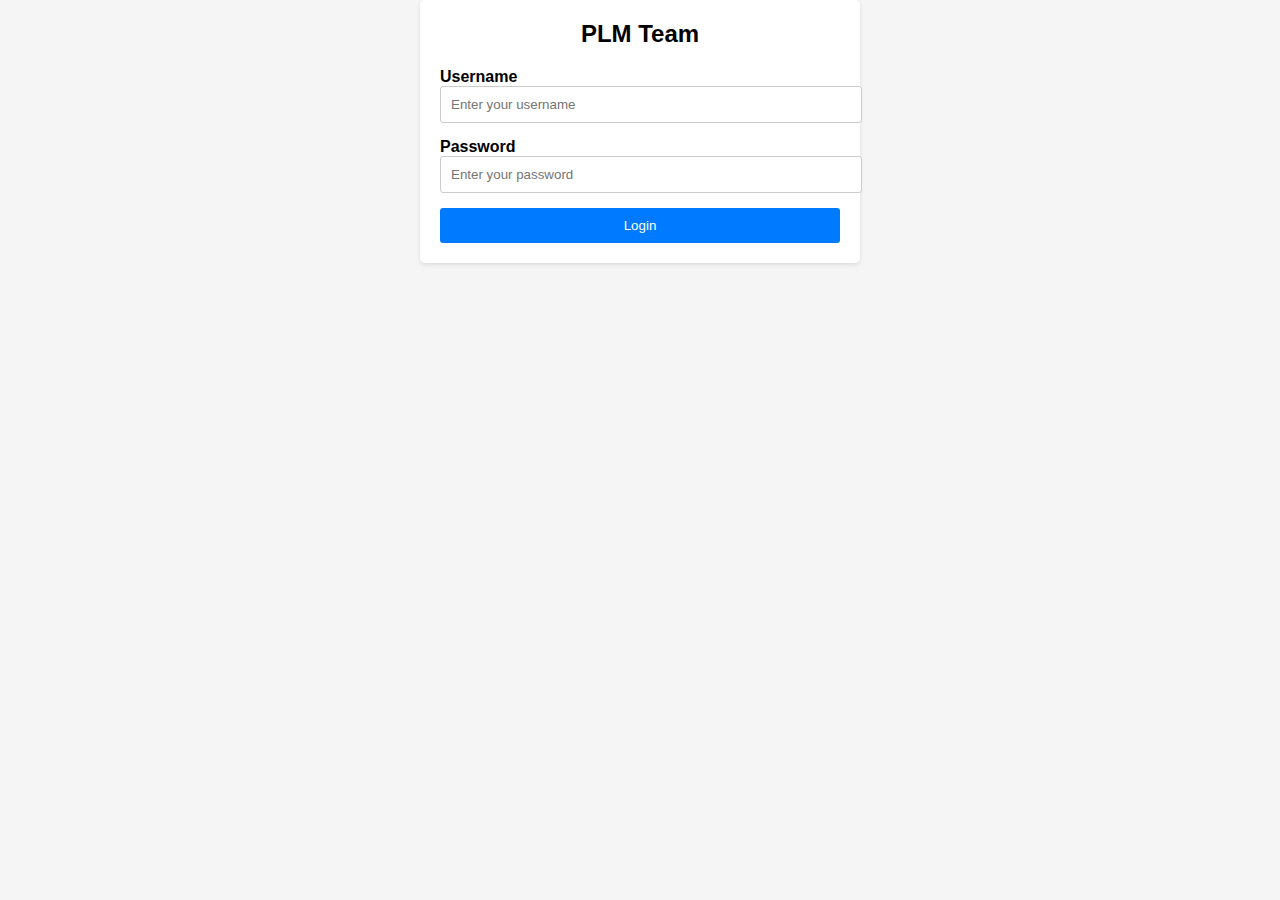
==== index.html @ 6072f7c6 "Update and rename Index.html to index.html" ====
<!DOCTYPE html>
<html lang="en">
<head>
    <meta charset="UTF-8">
    <meta name="viewport" content="width=device-width, initial-scale=1.0">
    <title>PLM Team Login</title>
    <style>
        body {
            font-family: Arial, sans-serif;
            background-color: #f5f5f5;
            margin: 0;
            padding: 0;
        }
        .login-container {
            max-width: 400px;
            margin: 0 auto;
            padding: 20px;
            background-color: #ffffff;
            border-radius: 5px;
            box-shadow: 0 2px 4px rgba(0, 0, 0, 0.1);
        }
        .login-header {
            text-align: center;
            font-size: 24px;
            font-weight: bold;
            margin-bottom: 20px;
        }
        .login-form {
            display: flex;
            flex-direction: column;
        }
        .form-input {
            margin-bottom: 15px;
        }
        .form-input label {
            font-weight: bold;
        }
        .form-input input {
            width: 100%;
            padding: 10px;
            border: 1px solid #ccc;
            border-radius: 3px;
        }
        .login-button {
            background-color: #007bff;
            color: #ffffff;
            border: none;
            padding: 10px;
            border-radius: 3px;
            cursor: pointer;
        }
        .login-button:hover {
            background-color: #0056b3;
        }
    </style>
</head>
<body>
    <div class="login-container">
        <div class="login-header">PLM Team</div>
        <div class="login-form">
            <div class="form-input">
                <label for="username">Username</label>
                <input type="text" id="username" name="username" placeholder="Enter your username">
            </div>
            <div class="form-input">
                <label for="password">Password</label>
                <input type="password" id="password" name="password" placeholder="Enter your password">
            </div>
            <button class="login-button" onclick="login()">Login</button>
        </div>
    </div>
    <script>
        function login() {
            const username = document.getElementById('username').value;
            const password = document.getElementById('password').value;
            if (username === 'admin' && password === 'admin') {
                alert('Login successful! Redirecting to Support Portal...');
                // Add your redirection logic here
				window.location.href = 'https://www.google.com';
            } else {
                alert('Invalid credentials. Please try again.');
            }
        }
    </script>
</body>
</html>
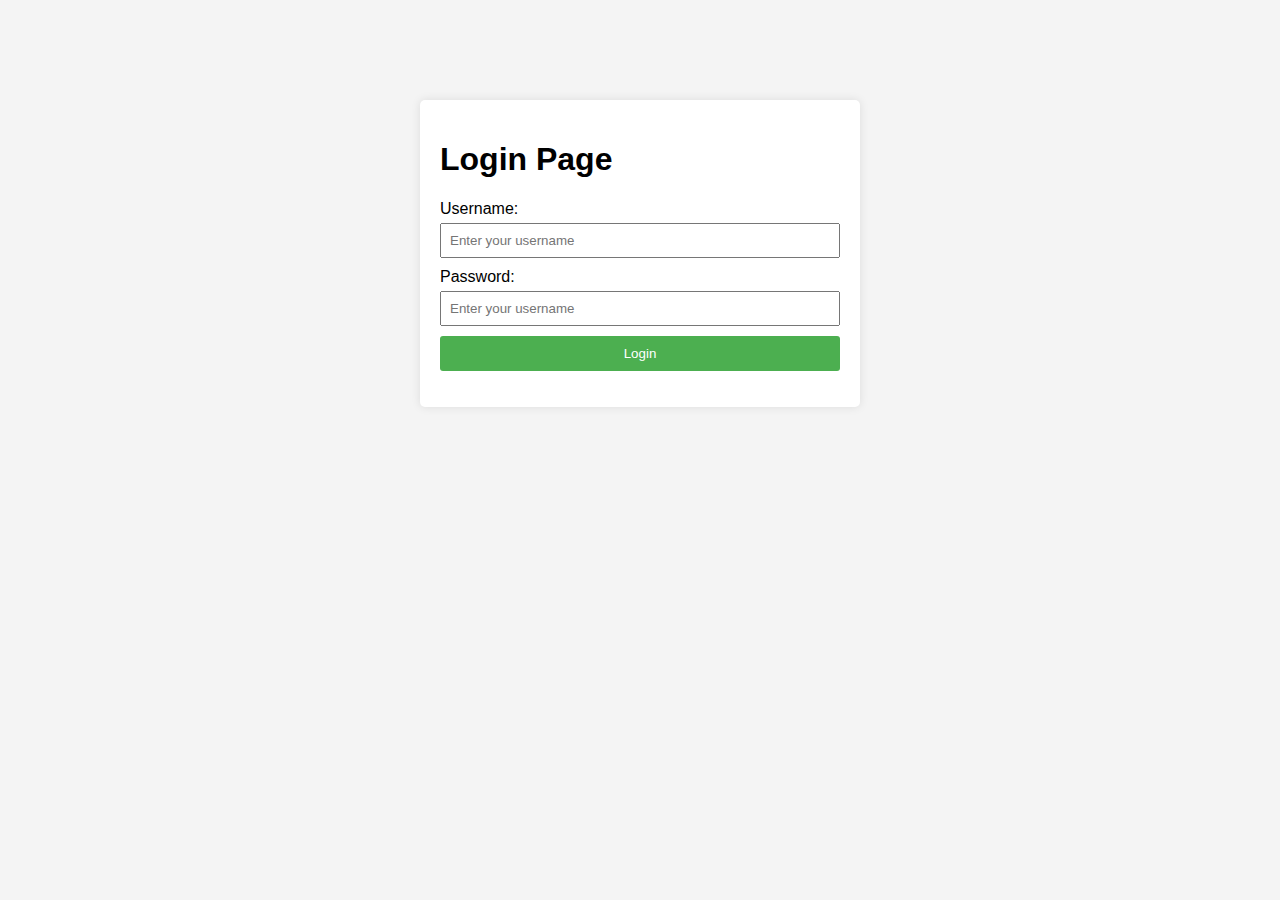
==== commit f5c904be: "Add files via upload" ====
--- a/index.html
+++ b/index.html
@@ -3,84 +3,27 @@
 <head>
     <meta charset="UTF-8">
     <meta name="viewport" content="width=device-width, initial-scale=1.0">
-    <title>PLM Team Login</title>
-    <style>
-        body {
-            font-family: Arial, sans-serif;
-            background-color: #f5f5f5;
-            margin: 0;
-            padding: 0;
-        }
-        .login-container {
-            max-width: 400px;
-            margin: 0 auto;
-            padding: 20px;
-            background-color: #ffffff;
-            border-radius: 5px;
-            box-shadow: 0 2px 4px rgba(0, 0, 0, 0.1);
-        }
-        .login-header {
-            text-align: center;
-            font-size: 24px;
-            font-weight: bold;
-            margin-bottom: 20px;
-        }
-        .login-form {
-            display: flex;
-            flex-direction: column;
-        }
-        .form-input {
-            margin-bottom: 15px;
-        }
-        .form-input label {
-            font-weight: bold;
-        }
-        .form-input input {
-            width: 100%;
-            padding: 10px;
-            border: 1px solid #ccc;
-            border-radius: 3px;
-        }
-        .login-button {
-            background-color: #007bff;
-            color: #ffffff;
-            border: none;
-            padding: 10px;
-            border-radius: 3px;
-            cursor: pointer;
-        }
-        .login-button:hover {
-            background-color: #0056b3;
-        }
-    </style>
+    <link rel="stylesheet" href="style.css">
+    <title>Login Page</title>
 </head>
 <body>
-    <div class="login-container">
-        <div class="login-header">PLM Team</div>
-        <div class="login-form">
-            <div class="form-input">
-                <label for="username">Username</label>
-                <input type="text" id="username" name="username" placeholder="Enter your username">
-            </div>
-            <div class="form-input">
-                <label for="password">Password</label>
-                <input type="password" id="password" name="password" placeholder="Enter your password">
-            </div>
-            <button class="login-button" onclick="login()">Login</button>
-        </div>
+    <div class="container">
+        <h1>Login Page</h1>
+        <form id="loginForm">
+            <label for="username">Username:</label>
+            <input type="text" id="username" name="username" placeholder="Enter your username" required>
+
+            <label for="password">Password:</label>
+            <input type="password" id="password" name="password" placeholder="Enter your username" required>
+
+            <!-- <label for="token">Token:</label> -->
+            <!-- <input type="text" id="token" name="token" required> -->
+
+            <!-- <button type="button" onclick="validateLogin()">Login</button> -->
+            <button type="button" onclick="login()">Login</button>
+        </form>
+        <p id="loginMessage"></p>
+        <script src="script.js"></script>
     </div>
-    <script>
-        function login() {
-            const username = document.getElementById('username').value;
-            const password = document.getElementById('password').value;
-            if (username === 'admin' && password === 'admin') {
-                alert('Login successful! Redirecting to Support Portal...');
-                // Add your redirection logic here
-				window.location.href = 'https://www.google.com';
-            } else {
-                alert('Invalid credentials. Please try again.');
-            }
-        }
-    </script>
 </body>
 </html>
--- a/style.css
+++ b/style.css
@@ -0,0 +1,43 @@
+body {
+    font-family: Arial, sans-serif;
+    margin: 0;
+    padding: 0;
+    background-color: #f4f4f4;
+}
+
+.container {
+    max-width: 400px;
+    margin: 100px auto;
+    padding: 20px;
+    background-color: #fff;
+    border-radius: 5px;
+    box-shadow: 0 0 10px rgba(0, 0, 0, 0.1);
+}
+
+form {
+    display: flex;
+    flex-direction: column;
+}
+
+label {
+    margin-bottom: 5px;
+}
+
+input {
+    padding: 8px;
+    margin-bottom: 10px;
+}
+
+button {
+    background-color: #4CAF50;
+    color: white;
+    padding: 10px;
+    border: none;
+    border-radius: 3px;
+    cursor: pointer;
+}
+
+#loginMessage {
+    margin-top: 10px;
+    color: red;
+}
